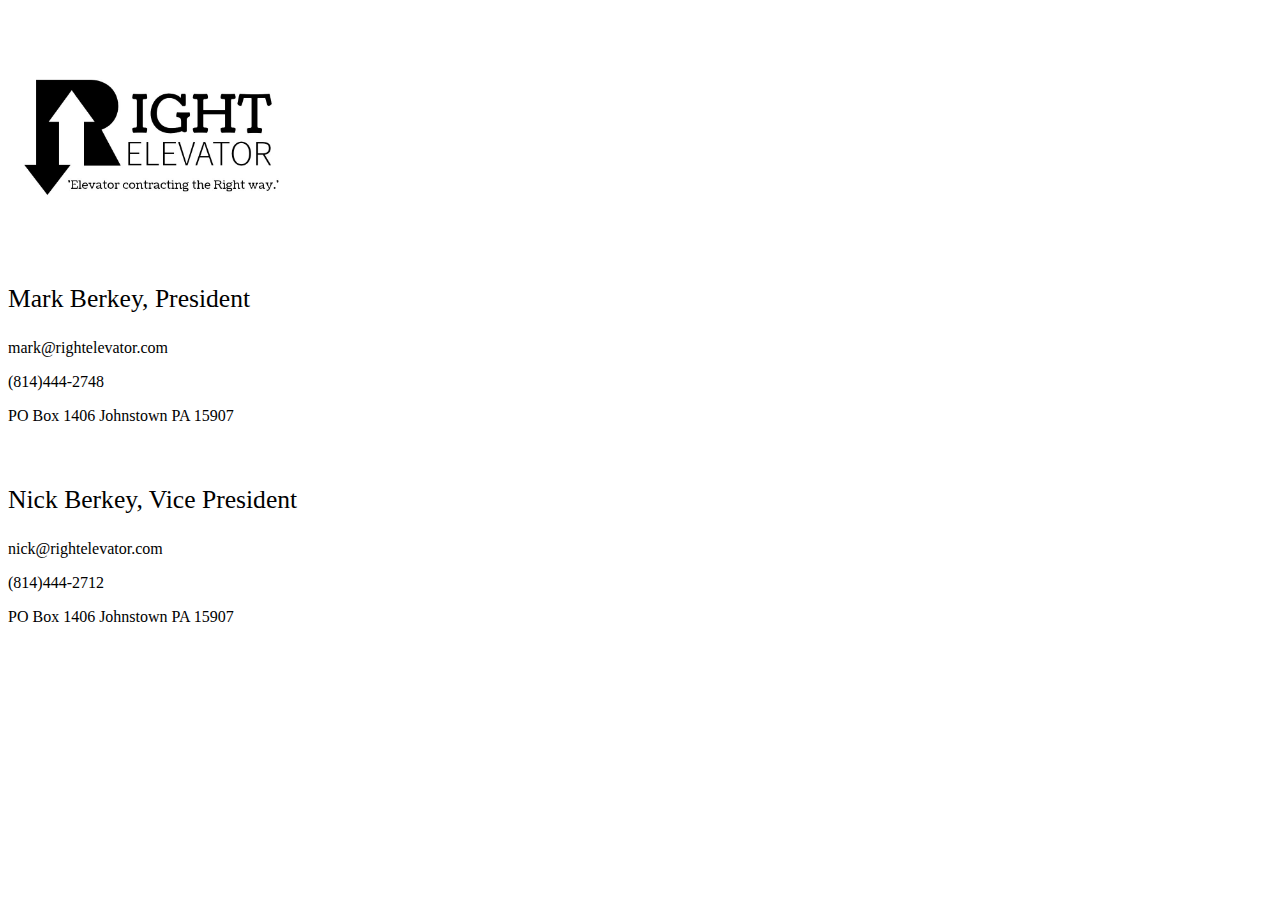
==== contact.html @ caf09bee "Update contact.html" ====
<html>
<head>
<title>Contact Us</title>
</head>
<p> 
<img border="0" alt="logo" src="/media/logo.jpg" width="300" height="250"></p> 
<body> 
<p style="font-size:160%;">Mark Berkey, President</p>
<p>mark@rightelevator.com</p>
<p>(814)444-2748</p>
<p>PO Box 1406 Johnstown PA 15907</p>
<br>
<p style="font-size:160%;">Nick Berkey, Vice President</p>
<p>nick@rightelevator.com</p>
<p>(814)444-2712</p>
<p>PO Box 1406 Johnstown PA 15907</p>
</body>
</html>
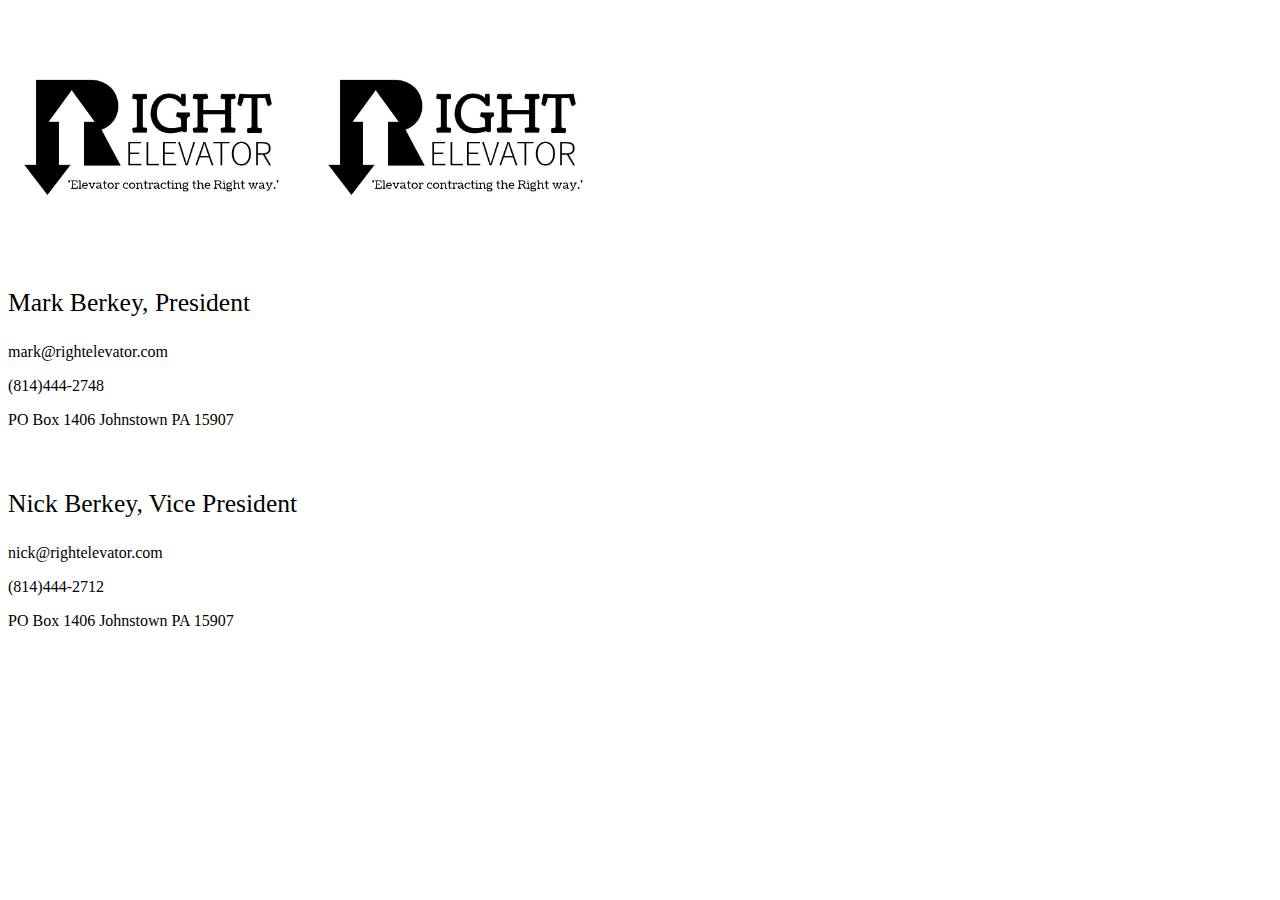
==== commit 6f7644d4: "Update contact.html" ====
--- a/contact.html
+++ b/contact.html
@@ -2,7 +2,8 @@
 <head>
 <title>Contact Us</title>
 </head>
-<p> 
+<p>
+<a href="/index"><img src="/media/logo.jpg" style="width:300px; height:250px"></a>
 <img border="0" alt="logo" src="/media/logo.jpg" width="300" height="250"></p> 
 <body> 
 <p style="font-size:160%;">Mark Berkey, President</p>
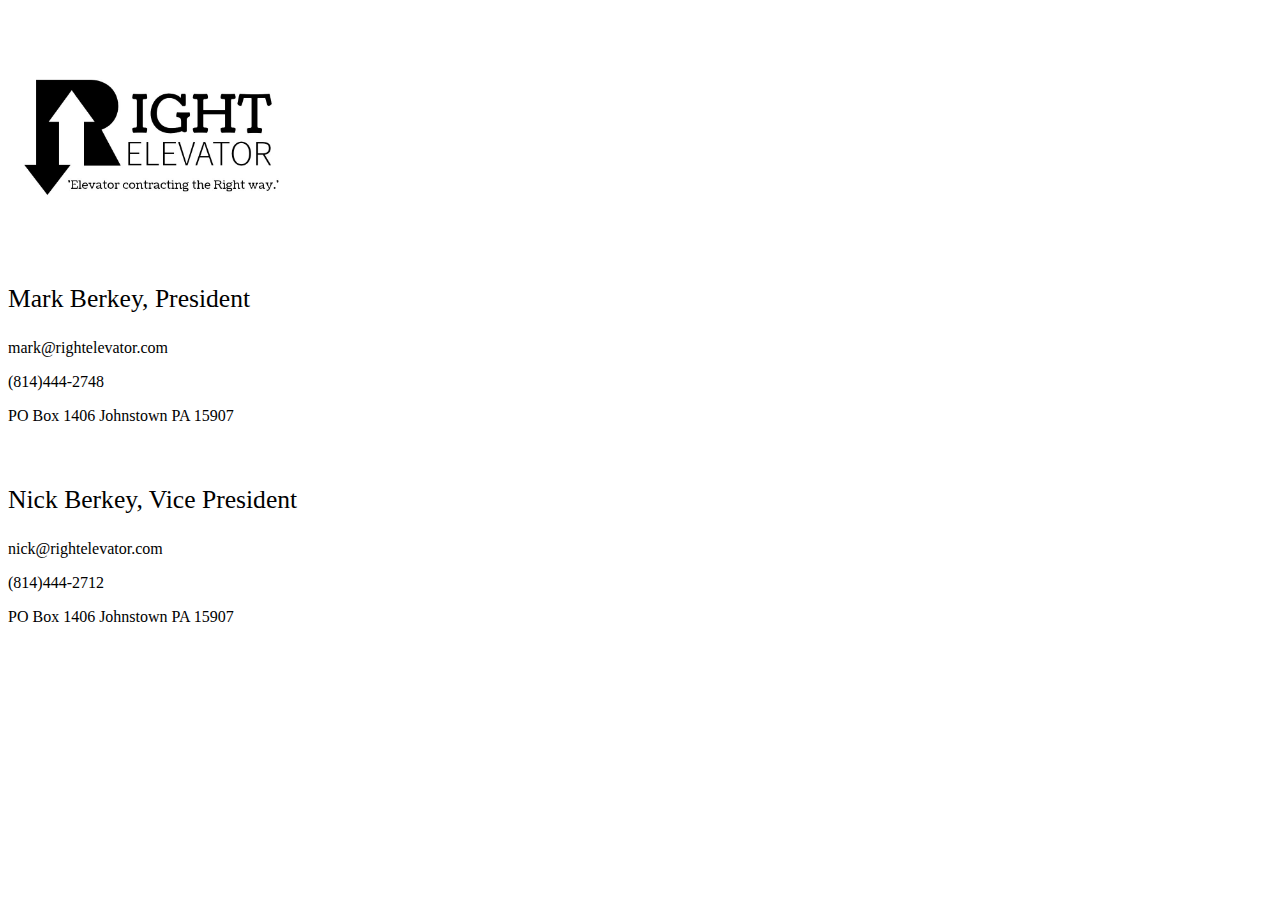
==== commit d44500d6: "Update contact.html" ====
--- a/contact.html
+++ b/contact.html
@@ -4,7 +4,6 @@
 </head>
 <p>
 <a href="/index"><img src="/media/logo.jpg" style="width:300px; height:250px"></a>
-<img border="0" alt="logo" src="/media/logo.jpg" width="300" height="250"></p> 
 <body> 
 <p style="font-size:160%;">Mark Berkey, President</p>
 <p>mark@rightelevator.com</p>
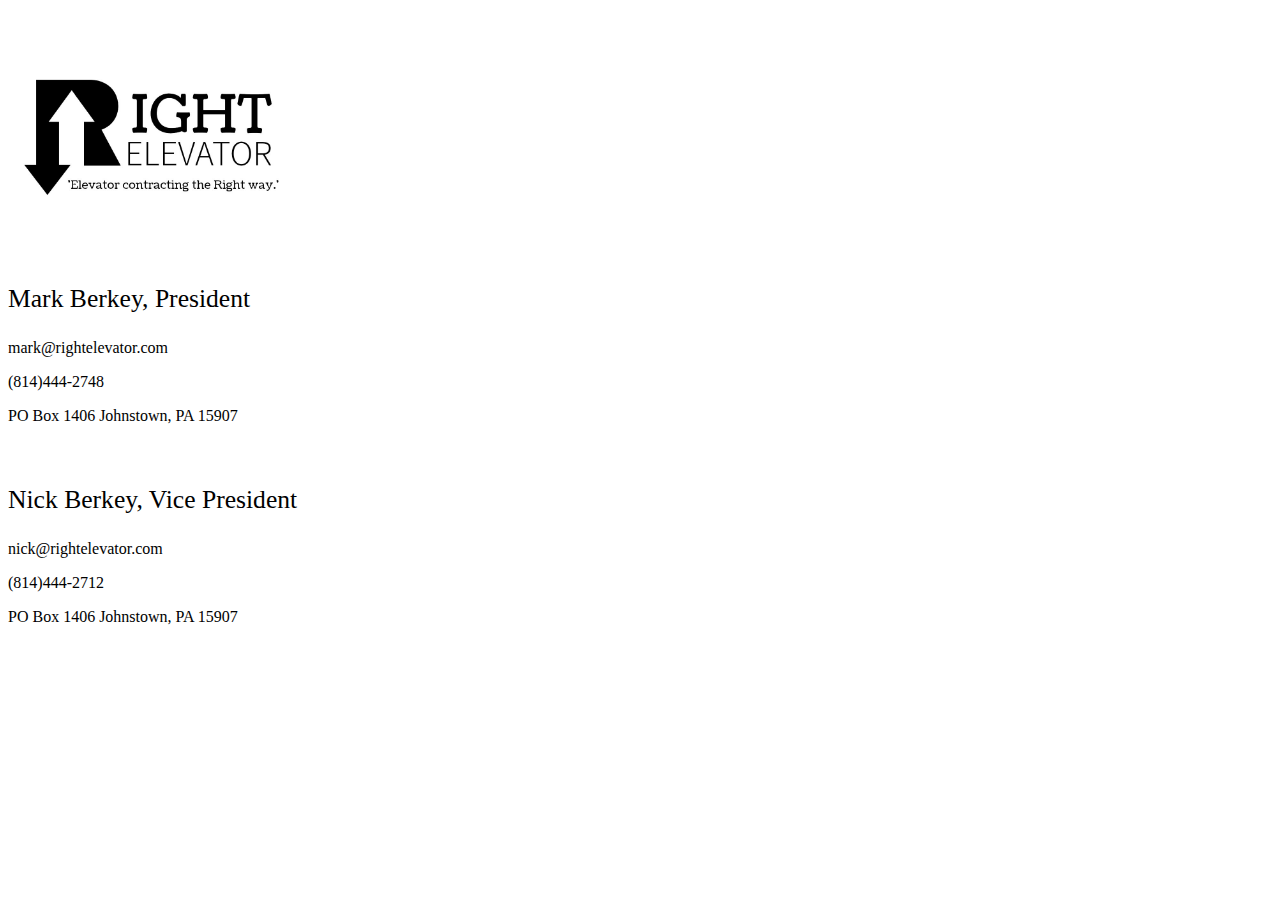
==== commit c24a3748: "Update contact.html" ====
--- a/contact.html
+++ b/contact.html
@@ -3,16 +3,16 @@
 <title>Contact Us</title>
 </head>
 <p>
-<a href="/index"><img src="/media/logo.jpg" style="width:300px; height:250px"></a>
+<a href="/"><img src="/media/logo.jpg" style="width:300px; height:250px"></a>
 <body> 
 <p style="font-size:160%;">Mark Berkey, President</p>
 <p>mark@rightelevator.com</p>
 <p>(814)444-2748</p>
-<p>PO Box 1406 Johnstown PA 15907</p>
+<p>PO Box 1406 Johnstown, PA 15907</p>
 <br>
 <p style="font-size:160%;">Nick Berkey, Vice President</p>
 <p>nick@rightelevator.com</p>
 <p>(814)444-2712</p>
-<p>PO Box 1406 Johnstown PA 15907</p>
+<p>PO Box 1406 Johnstown, PA 15907</p>
 </body>
 </html>
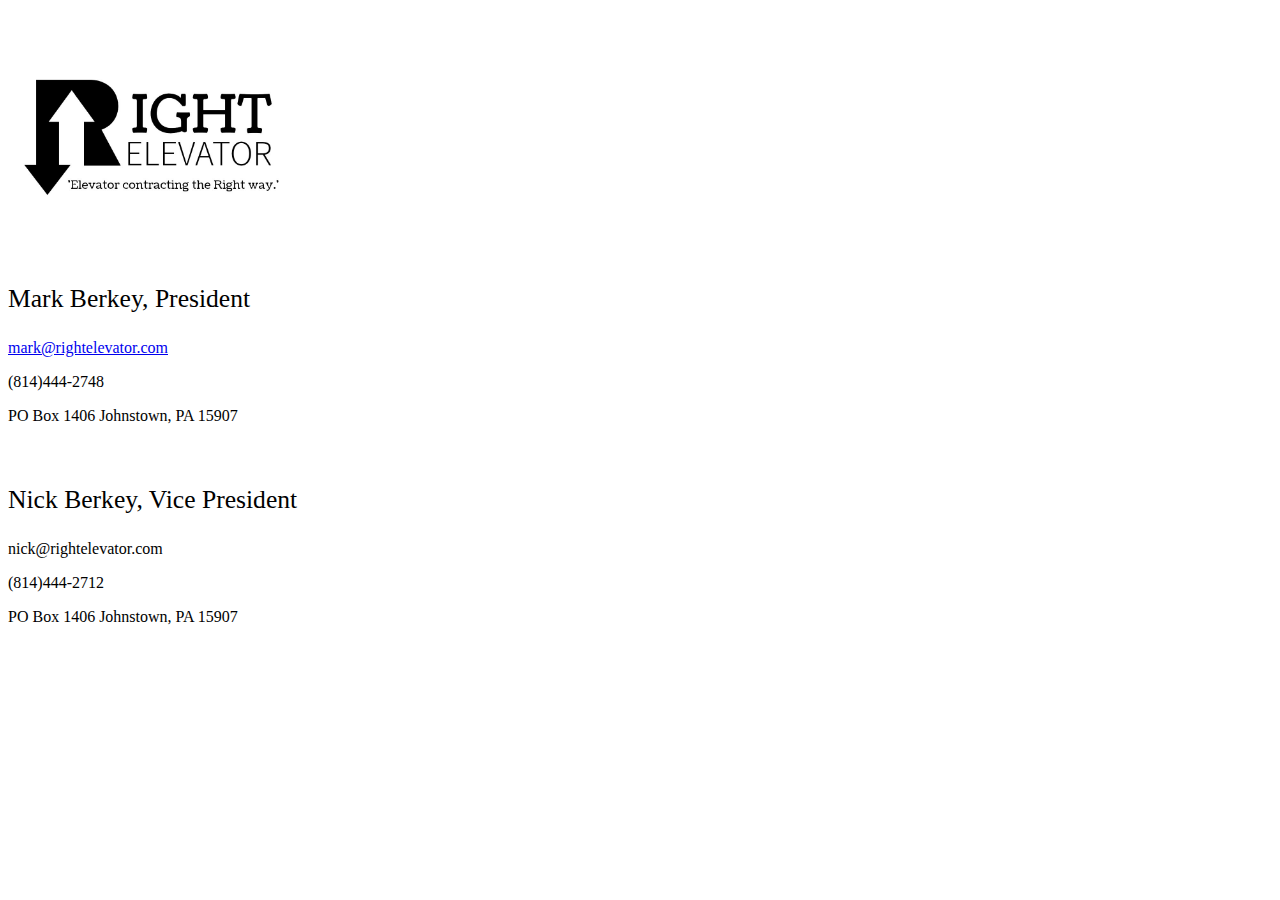
==== commit 473a710b: "Update contact.html" ====
--- a/contact.html
+++ b/contact.html
@@ -6,7 +6,7 @@
 <a href="/"><img src="/media/logo.jpg" style="width:300px; height:250px"></a>
 <body> 
 <p style="font-size:160%;">Mark Berkey, President</p>
-<p>mark@rightelevator.com</p>
+<p><a href="mailto:mark@rightelevator">mark@rightelevator.com</a></p>
 <p>(814)444-2748</p>
 <p>PO Box 1406 Johnstown, PA 15907</p>
 <br>
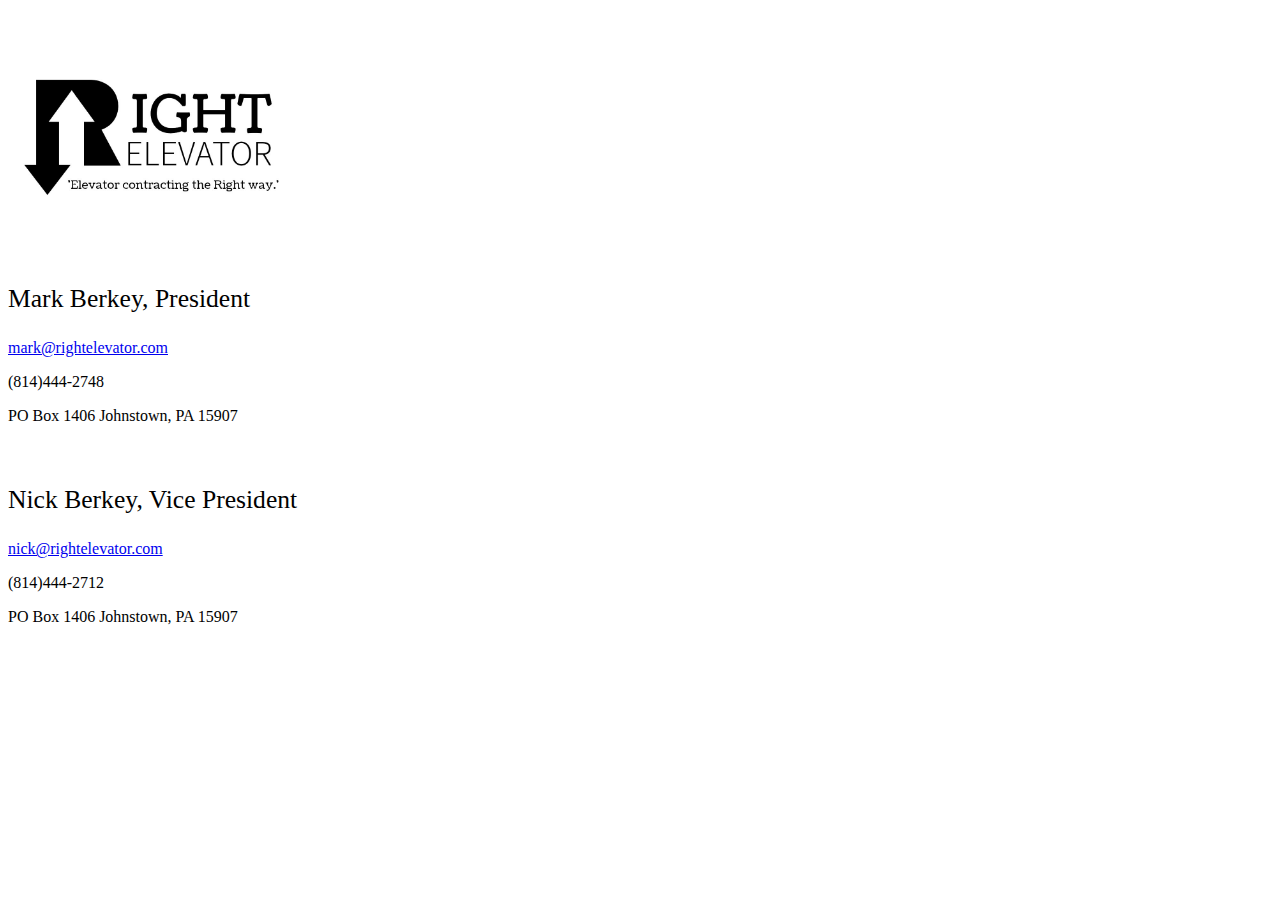
==== commit bf3e0e81: "Update contact.html" ====
--- a/contact.html
+++ b/contact.html
@@ -6,12 +6,12 @@
 <a href="/"><img src="/media/logo.jpg" style="width:300px; height:250px"></a>
 <body> 
 <p style="font-size:160%;">Mark Berkey, President</p>
-<p><a href="mailto:mark@rightelevator">mark@rightelevator.com</a></p>
+<p><a href="mailto:mark@rightelevator.com">mark@rightelevator.com</a></p>
 <p>(814)444-2748</p>
 <p>PO Box 1406 Johnstown, PA 15907</p>
 <br>
 <p style="font-size:160%;">Nick Berkey, Vice President</p>
-<p>nick@rightelevator.com</p>
+<p><a href="mailto:nick@rightelevator.com">nick@rightelevator.com</a></p>
 <p>(814)444-2712</p>
 <p>PO Box 1406 Johnstown, PA 15907</p>
 </body>
